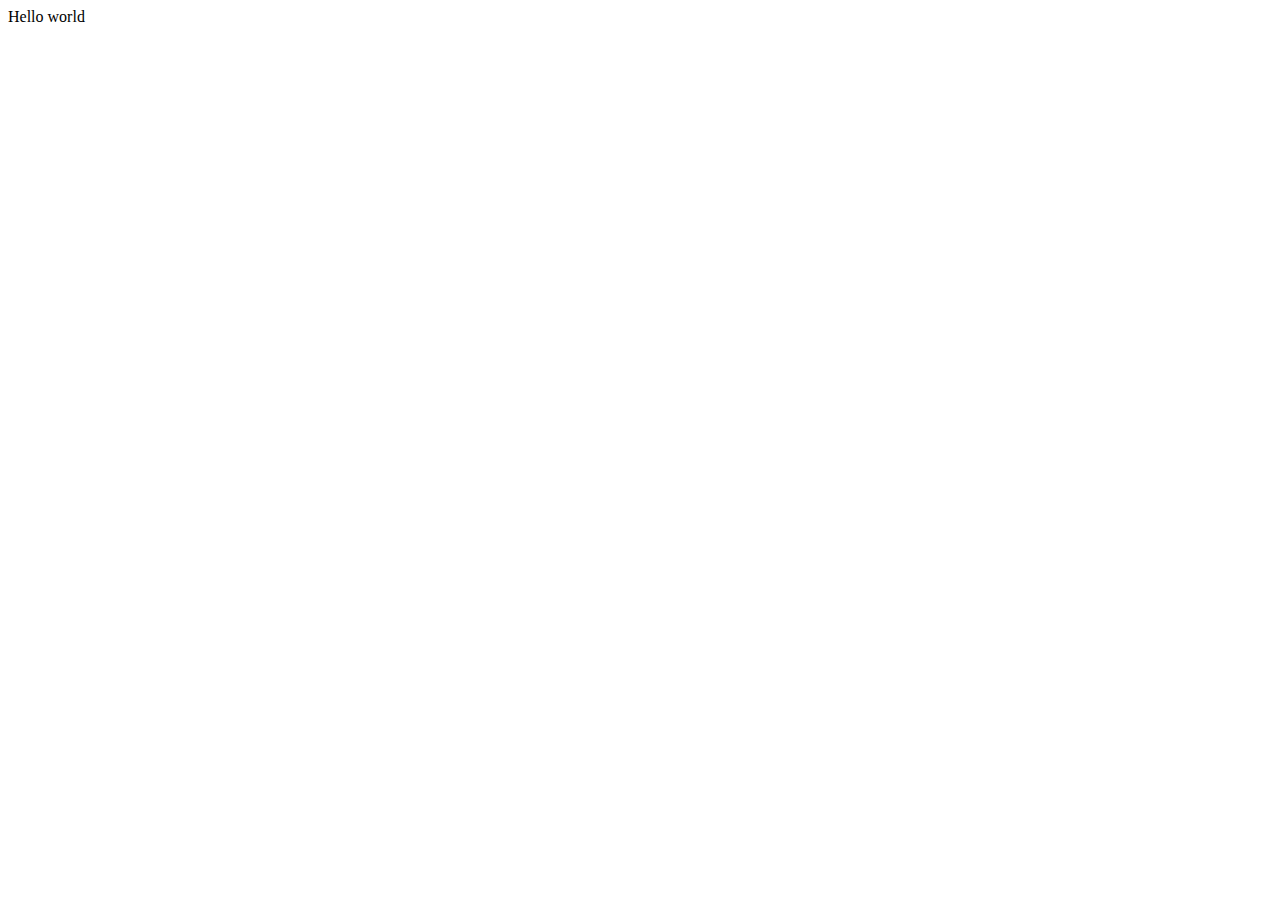
==== index.html @ fbc98b40 "Add files via upload" ====
<!DOCTYPE html>
<html>

<head>
  <meta charset="utf-8">
  <meta name="viewport" content="width=device-width">
  <title>replit</title>
  <link href="style.css" rel="stylesheet" type="text/css" />
</head>

<body>
  Hello world
  <p id="timestamp"></p> <script src="script.js"></script>
</script>
</body>

</html>
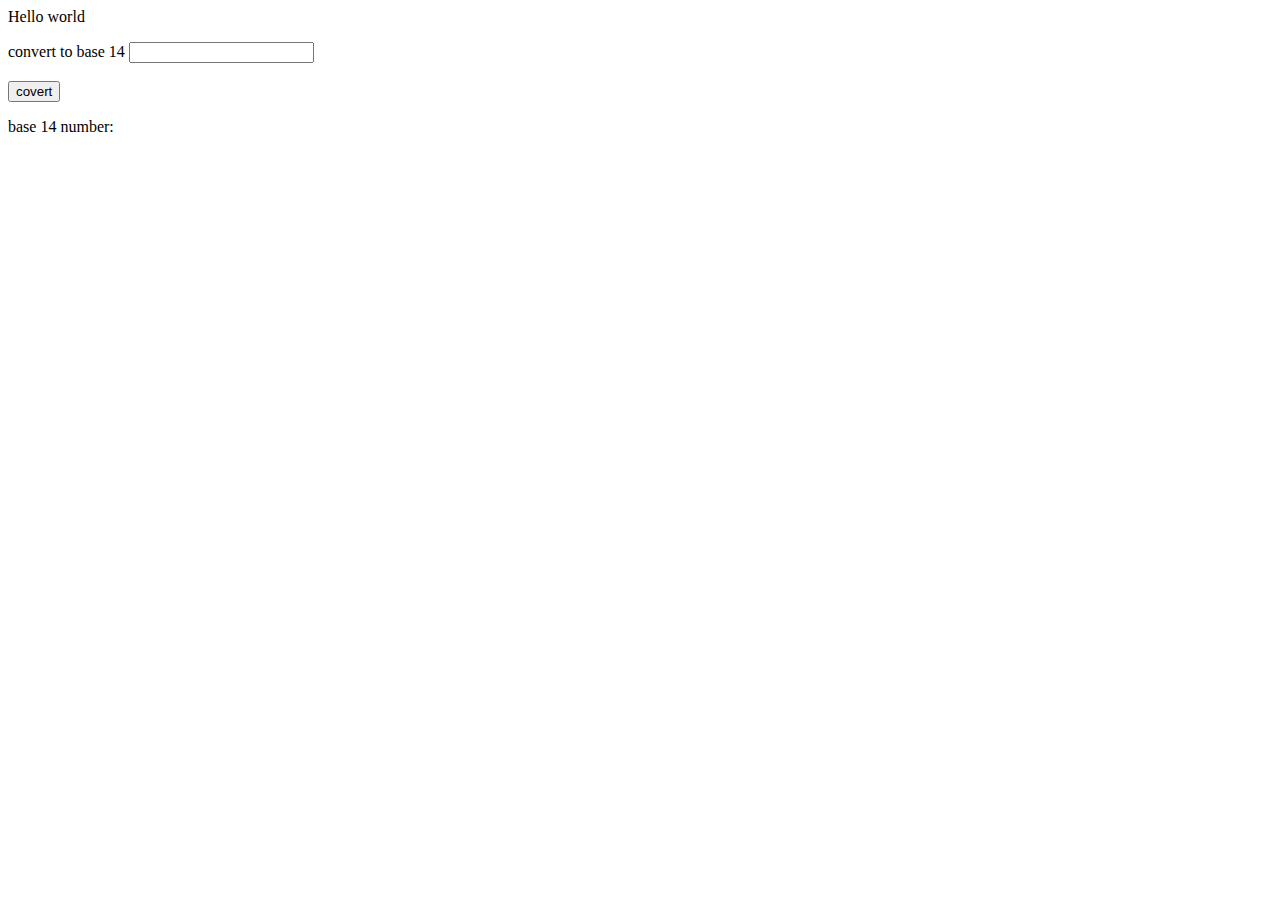
==== commit 51cb49da: "Update index.html" ====
--- a/index.html
+++ b/index.html
@@ -10,8 +10,13 @@
 
 <body>
   Hello world
-  <p id="timestamp"></p> <script src="script.js"></script>
+  <p id="timestamp"></p>
+  convert to base 14
+  <input type="text" id="b14" name="b14"><br><br>
+  <button>covert</button>
+<p>base 14 number:</p>
+  <script src="script.js"></script>
 </script>
 </body>
 
-</html>+</html>
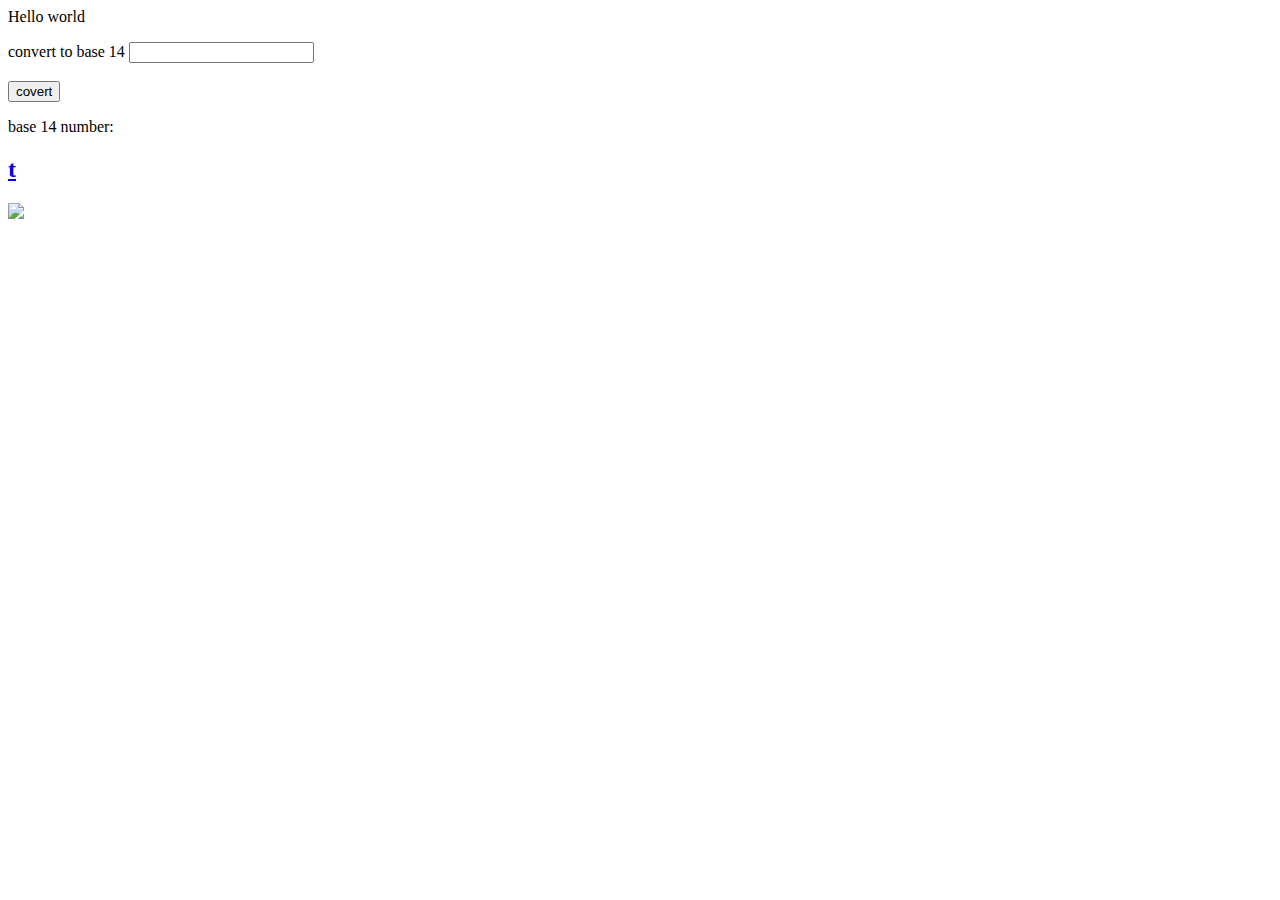
==== commit b15dd3ef: "Update index.html" ====
--- a/index.html
+++ b/index.html
@@ -13,10 +13,12 @@
   <p id="timestamp"></p>
   convert to base 14
   <input type="text" id="b14" name="b14"><br><br>
-  <button>covert</button>
-<p>base 14 number:</p>
+  <button class="button button1">covert</button>
+  <p id="be14">base 14 number:</p>
+
+  <a href="./basee.html"><h2>t</h2></a>
+  
   <script src="script.js"></script>
-</script>
 </body>
-
+  <a href="https://lh3.googleusercontent.com/pw/AP1GczNS4QJTHOMwPL7y11dlCzeiPF2rLoBhqVb5ZNSI6ySuW9-Q3ZW4ofSL6CNiNqMDbXRdFb3N7z0d55YfwqxnFznSFceVGWVE-nmf-Pyu4XvBpJEm0A=w2400?source=screenshot.guru"><img src="https://lh3.googleusercontent.com/pw/AP1GczNS4QJTHOMwPL7y11dlCzeiPF2rLoBhqVb5ZNSI6ySuW9-Q3ZW4ofSL6CNiNqMDbXRdFb3N7z0d55YfwqxnFznSFceVGWVE-nmf-Pyu4XvBpJEm0A=w600-h102-p-k"/></a>
 </html>
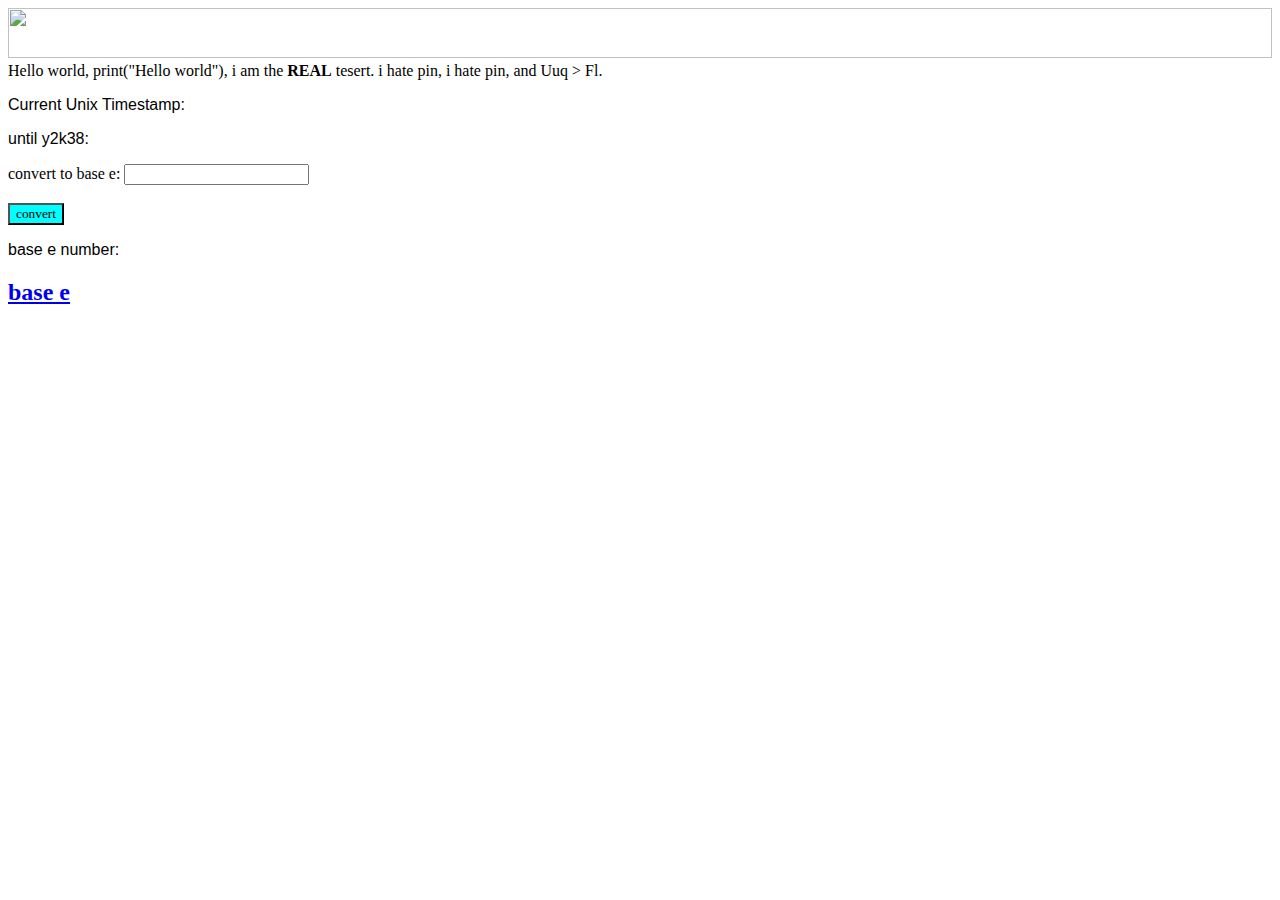
==== commit 2be548ab: "Update index.html" ====
--- a/index.html
+++ b/index.html
@@ -1,6 +1,6 @@
 <!DOCTYPE html>
 <html>
-
+  <img style="width: 100%; height: 50px;" src="https://lh3.googleusercontent.com/pw/AP1GczNS4QJTHOMwPL7y11dlCzeiPF2rLoBhqVb5ZNSI6ySuW9-Q3ZW4ofSL6CNiNqMDbXRdFb3N7z0d55YfwqxnFznSFceVGWVE-nmf-Pyu4XvBpJEm0A=w600-h102-p-k"/>
 <head>
   <meta charset="utf-8">
   <meta name="viewport" content="width=device-width">
@@ -9,16 +9,14 @@
 </head>
 
 <body>
-  Hello world
-  <p id="timestamp"></p>
-  convert to base 14
+  Hello world, print("Hello world"), i am the <strong>REAL</strong> tesert. i hate pin, i hate pin, and Uuq > Fl.
+  <p id="timestamp">Current Unix Timestamp:</p>
+  <p id="cooldown">until y2k38:</p>
+  convert to base e:
   <input type="text" id="b14" name="b14"><br><br>
-  <button class="button button1">covert</button>
-  <p id="be14">base 14 number:</p>
-
-  <a href="./basee.html"><h2>t</h2></a>
-  
+  <button class="button button1">convert</button>
+  <p id="be14">base e number:</p>
+  <a href="./basee.html"><h2>base e</h2></a>
   <script src="script.js"></script>
 </body>
-  <a href="https://lh3.googleusercontent.com/pw/AP1GczNS4QJTHOMwPL7y11dlCzeiPF2rLoBhqVb5ZNSI6ySuW9-Q3ZW4ofSL6CNiNqMDbXRdFb3N7z0d55YfwqxnFznSFceVGWVE-nmf-Pyu4XvBpJEm0A=w2400?source=screenshot.guru"><img src="https://lh3.googleusercontent.com/pw/AP1GczNS4QJTHOMwPL7y11dlCzeiPF2rLoBhqVb5ZNSI6ySuW9-Q3ZW4ofSL6CNiNqMDbXRdFb3N7z0d55YfwqxnFznSFceVGWVE-nmf-Pyu4XvBpJEm0A=w600-h102-p-k"/></a>
 </html>
--- a/style.css
+++ b/style.css
@@ -0,0 +1,27 @@
+html {
+  height: 100%;
+  width: 100%;
+}
+
+h1 {
+  text-align: normal;
+  font-family: "verdana", sans-serif;
+  font-weight: normal;
+}
+p {
+  font-family: "verdana", sans-serif;
+  font-weight: normal;
+}
+
+body {
+  background-image: url("https://lh3.googleusercontent.com/pw/AP1GczP--0JkX3nSJuxgK07YInQtlso-spJ1bWWiaIKQswVMyJmKKigwtoBn4gtEv-q9Bzyk3uvlqI9EFc4tz71ZJiiaGsYrJamopIvQ7wZag4DILkdatQ=w2400");
+  background-blend-mode: multiply;
+}
+
+.button {
+  background-color: #00ffff;
+}
+
+.button1 {
+  font-family: Verdana;
+}
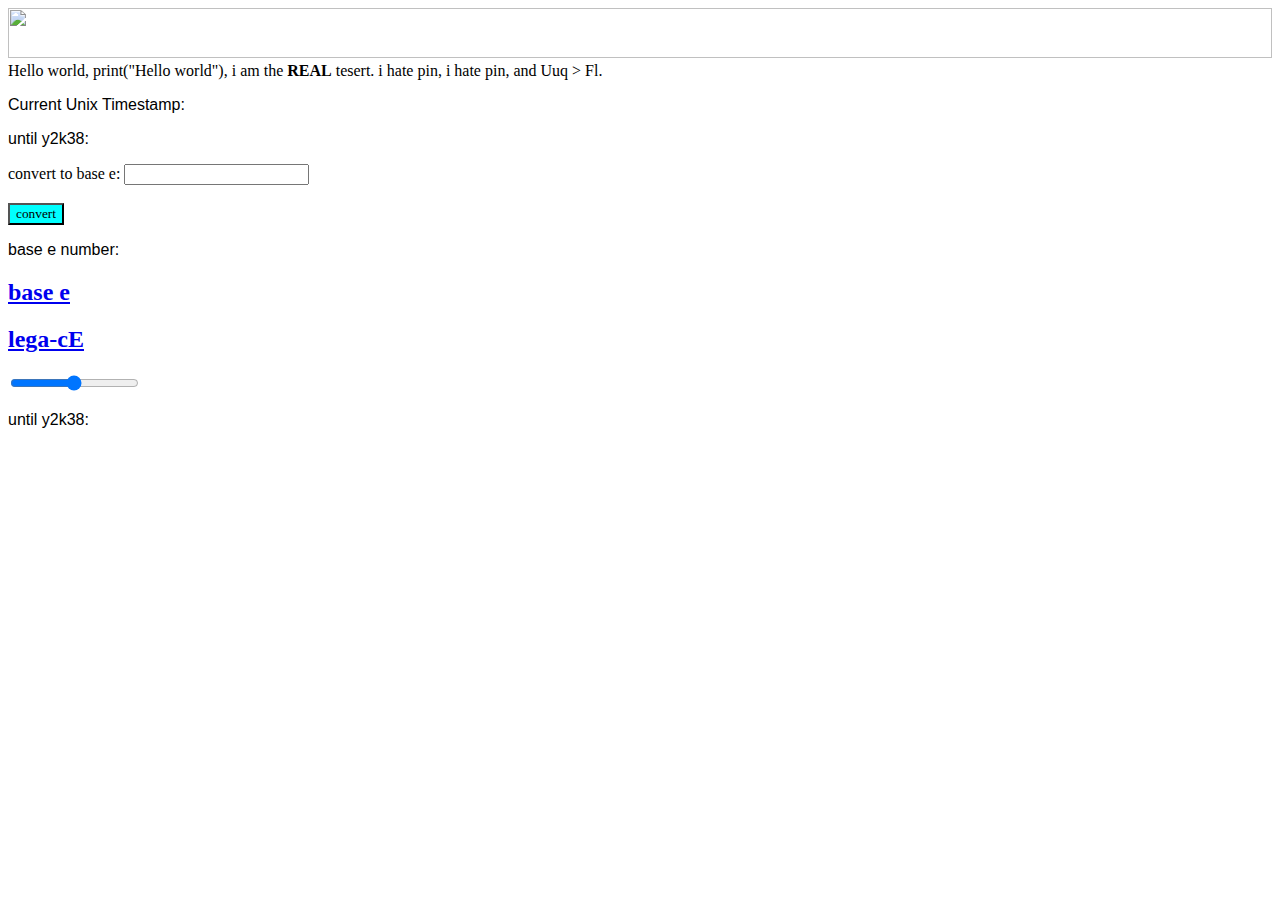
==== commit 75f74906: "Add files via upload" ====
--- a/index.html
+++ b/index.html
@@ -1,5 +1,5 @@
 <!DOCTYPE html>
-<html>
+<html lang="en">
   <img style="width: 100%; height: 50px;" src="https://lh3.googleusercontent.com/pw/AP1GczNS4QJTHOMwPL7y11dlCzeiPF2rLoBhqVb5ZNSI6ySuW9-Q3ZW4ofSL6CNiNqMDbXRdFb3N7z0d55YfwqxnFznSFceVGWVE-nmf-Pyu4XvBpJEm0A=w600-h102-p-k"/>
 <head>
   <meta charset="utf-8">
@@ -16,7 +16,12 @@
   <input type="text" id="b14" name="b14"><br><br>
   <button class="button button1">convert</button>
   <p id="be14">base e number:</p>
-  <a href="./basee.html"><h2>base e</h2></a>
+  <a href="./basee.html"><h2>base e</h2></a><a href="./legacy.html"><h2>lega-cE</h2></a>
+  <div class="slidecontainer">
+    <input type="range" min="1" max="100" value="50" class="slider" id="myRange">
+  <p id="myRange">until y2k38:</p>
+  </div>
+  
   <script src="script.js"></script>
 </body>
-</html>
+</html>